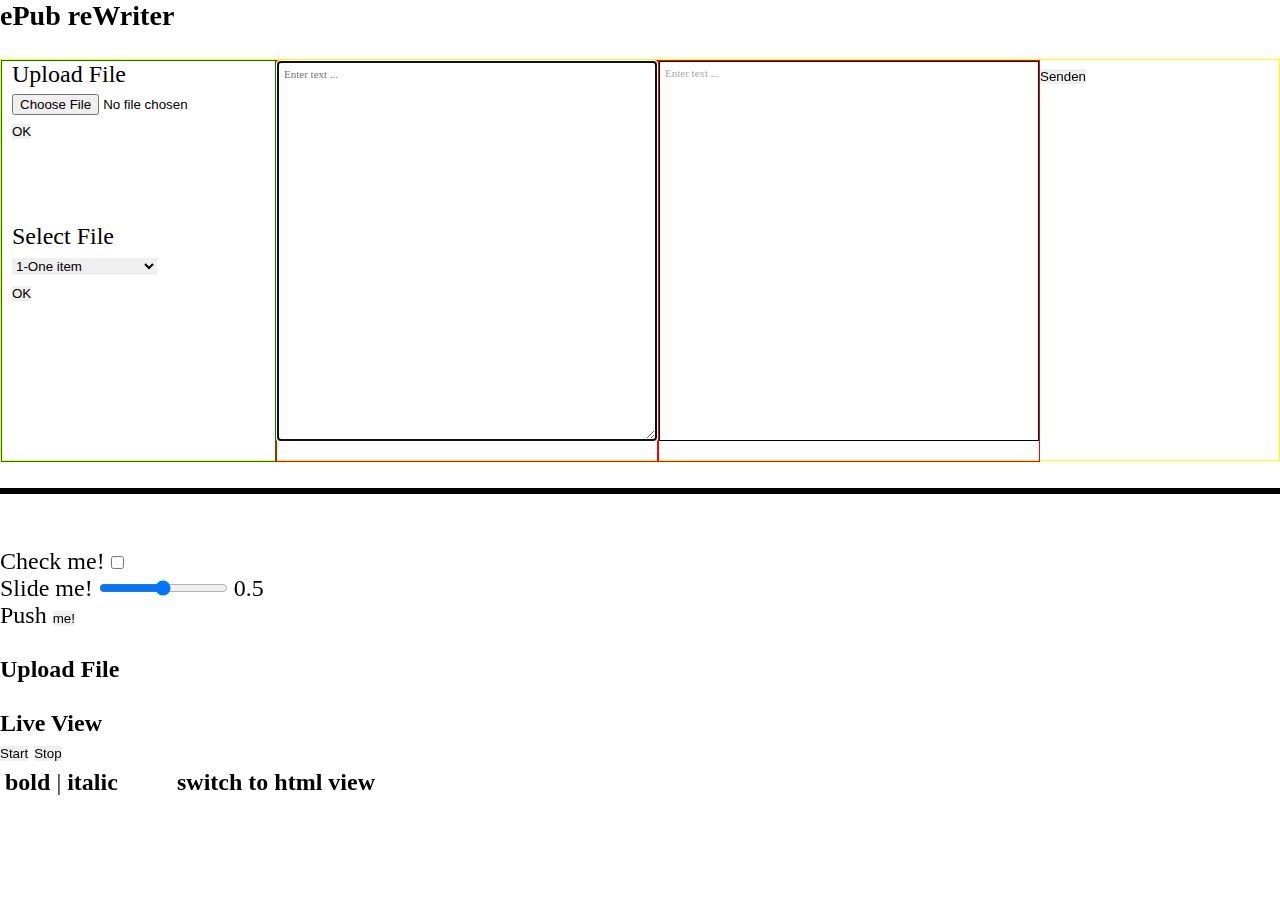
==== bin/data/DocumentRoot/index.html @ 2c06679a "initial" ====
<!DOCTYPE HTML>
<html lang="en">
<head>
<!-- Force latest IE rendering engine or ChromeFrame if installed -->
<!--[if IE]><meta http-equiv="X-UA-Compatible" content="IE=edge,chrome=1"><![endif]-->
<meta charset="utf-8">
<title>ePub reWriter</title>
<meta name="description" content="">
<meta name="viewport" content="width=device-width, initial-scale=1.0">
<link rel="shortcut icon" href="img/favicon.ico">
<!-- Bootstrap styles -->
<link rel="stylesheet" href="css/style.css">
</head>
<body>
	
        <h3>ePub reWriter</h3>
        <br>
                
        <!-- Controls -->
		
			
		<div id="wrapper">
		<div id="container-dropdown">
					<!-- Upload -->
		
						<div class="panel panel-default">
									<div class="panel-body">
										<div class="pull-left">
											<label>Upload File</label>
										</div>
									</div>
									
									<div class="panel-footer">
										<!-- Form to upload file -->
										<form role="form" action="/post" method="post" enctype="multipart/form-data">
											<div class="form-group">
												<input type="file" name="uploadFile" id="uploadFile"/>
											</div>
											<button type="submit" class="btn btn-default">OK</button>
										</form>
									</div>
								</div>
								
								
					<br><br><br>
								
			
					   <!-- drop-down-->
					
						<label for="test-dropdown">Select File</label><br>
						<select id="test-dropdown">
							<option>1-One item</option>
							<option>2-Another item</option>
							<option>3-Another one again!</option>
						</select><br>
						<!-- select button -->
						<button id="test-dropdown-button" class="btn btn-default">OK</button>
						
					
							
						
						
						
					</div>
					
					  <!-- EDITOR-->
					<div id="container-editor">
					
										
					
					<textarea id="textarea" placeholder="Enter text ..."></textarea>
														
									
					<br>
					</div>
					
					<div id="container-editor2">
					
									
					
					
					<textarea id="textarea2" placeholder="Enter text ..."></textarea>
														
									
					<br>
					</div>
					
					 <div class="container-command"><button type="button" id="textarea-button">Senden</button></div>
			
			</div>
			
			<br>
			  <div class="container">
			
				<div class="panel panel-default">
			
			<div style="border: 3px solid black; width:100%;" ></div>
			
			<br>
			<br>
			
		
           		
            <div class="panel-footer">
                <!-- checkbox -->
                <label for="test-checkbox">Check me!</label>
                <input id="test-checkbox" type="checkbox" name="onoffswitch" class="onoffswitch-checkbox" value="autoGain"/><br>
                
                <!-- slider-->
                <label for="test-slider">Slide me!</label>
                <input id="test-slider" type="range" min="0" max="1" value="0.5" step="0.01" oninput="updateTestSliderValue(this.value)"/>
                <span id="test-slider-text">0.5</span><br>
                
                <!-- select button -->
                <label for="test-button">Push </label>
                <button id="test-button" type="button" class="btn btn-default">me!</button><br>
                
             
            </div>
        </div>
		
		<br>
        
        <!-- Upload -->
        <div class="panel panel-default">
            <div class="panel-body">
                <div class="pull-left">
                    <strong>Upload File</strong>
                </div>
            </div>
            

        </div>
		
		<br>

        <!-- Live View -->
        <div class="panel panel-default">
            <div class="panel-body">
                <div class="pull-left">
					<strong>Live View</strong>
                </div>
            </div>
            <div class="panel-footer">
                <!-- start/stop video buttons -->
                <button id="start-video-button" class="btn btn-default" onClick="load_liveView()">Start</button>
                <button id="stop-video-button" class="btn btn-default" onClick="stop_liveView()">Stop</button>
                
				<!-- the html page for the live view -->
                <div id ="contentLiveView"> </div>
            </div>
			  <div id="toolbar" style="display: none;">
    <a data-wysihtml5-command="bold" title="CTRL+B">bold</a> |
    <a data-wysihtml5-command="italic" title="CTRL+I">italic</a>
    <a id="htmlchange" data-wysihtml5-action="change_view">switch to html view</a>
  </div>
        </div>
    </div>
    
    <script>
        function updateTestSliderValue(newValue) {
            document.getElementById("test-slider-text").innerHTML=newValue;
        }
		
		
		// Load the html page that displays the Live view from OF.
		// Size of the page is bigger than video to display the full video stream
		function load_liveView(){
            // Here do not use localhost as IP address: need to use the computer IP on the LAN. i.e 192.168.xxx.xxx
            document.getElementById("contentLiveView").innerHTML='<object type="text/html" width="661" height="540" data="http://127.0.0.1:7890" ></object>';
            //document.getElementById("contentLiveView").innerHTML='<object type="text/html" width="661" height="540" data="http://192.168.10.101:7890" ></object>';
		}
		function stop_liveView(){
            document.getElementById("contentLiveView").innerHTML="";
		}
    </script>

    <script src="./js/jquery.min.js"></script>
    <script src="./js/bootstrap.min.js"></script>
    <script src="./js/jquery.jsonrpcclient.js"></script>
    <script src="./js/jquery.json.js"></script>
    <script src="./js/prism.js"></script>
    <script src="./js/ofxUtils.js"></script>
    <script src="./js/main.js"></script>
	<script src="./js/advanced_unwrap.js"></script>
	<script src="./js/wysihtml5x-toolbar.min.js"></script>
<script>

	var editor = new wysihtml5.Editor("textarea", {
   		   toolbar: "toolbar",
	parser: function(html) {
        return html;
    }
	
	 });
	 
	var editor2 = new wysihtml5.Editor("textarea2", {
   
	parserRules:  wysihtml5ParserRules   
		
	 });
	 
	 
	
	
 
	 	
  
  var log = document.getElementById("log");
  
  editor
    .on("load", function() {
     editor.fire("change_view", "textarea");
    })
    .on("focus", function() {
    
    })
    .on("blur", function() {
    
    })
    .on("change", function() {
     editor2.setValue($('#textarea').val());
    })
    .on("paste", function() {
    
    })
    .on("newword:composer", function() {
    
    })
    .on("undo:composer", function() {
    
    })
    .on("interaction", function() {
    
    });


</script>
</body> 
</html>
---- bin/data/DocumentRoot/css/style.css ----
@charset "UTF-8";


* {
    margin: 0 ;
    padding: 0 ;
    border: 0 none ;
}

.debug {

border-style: solid;
border-width: 1px;
border-color: black;

 
 

}

body {
  
  cursor:default;
  font-size: 1.5em;
 
   font-family: "Times New Roman", Georgia, Serif;
   
   -moz-hyphens: auto;
   -o-hyphens: auto;
   -webkit-hyphens: auto;
   -ms-hyphens: auto;
   hyphens: auto; 
   
   -ms-word-break: break-all;
     word-break: break-all;

     // Non standard for webkit
     word-break: break-word;
}


#isubmit{
font-size: 1.0em;
 font-family: "Times New Roman", Georgia, Serif;
  cursor:text;
  background-color: white;
  font-style: italic;
}

#iemail{
font-size: 1.0em;
font-family: "Times New Roman", Georgia, Serif;
cursor:text;
/*
border-style: solid;
border-width: 1px;
border-color: black;

  border:0;
  border-bottom:solid 1px #000;

*/
 font-weight: bold;
text-decoration: underline;
  outline:none; 
}


div {

 
 
-ms-word-break: break-all;
     word-break: break-all;

     // Non standard for webkit
     word-break: break-word;


 -moz-hyphens: auto;
   -o-hyphens: auto;
   -webkit-hyphens: auto;
   -ms-hyphens: auto;
   hyphens: auto; 
   cursor:default;
}


img {
	max-width: 100%;
	height: auto;
}



/* -- styles -- */

.wa2 {

 color: #000;
    text-decoration: underline;
    cursor: pointer;

}

a:link,a:active,a:visited {

 
   font-weight: bold;
   text-decoration:none;
   color: black;
   
    cursor:text;
   
}

a:hover {
 
   text-decoration:none;
   
    cursor:text;
}

.tlink,.tlink:link,.tlink:active,.tlink:visited
{

font-style: italic;
font-weight: normal;
   text-decoration:none;
   color: black;
}

.wysiwyg-font-size-smaller {
  font-size: smaller;
}

.wysiwyg-font-size-larger {
  font-size: larger;
}

.wysiwyg-font-size-xx-large {
  font-size: xx-large;
}

.wysiwyg-font-size-x-large {
  font-size: x-large;
}

.wysiwyg-font-size-large {
  font-size: large;
}

.wysiwyg-font-size-medium {
  font-size: medium;
}

.wysiwyg-font-size-small {
  font-size: small;
}

.wysiwyg-font-size-x-small {
  font-size: x-small;
}

.wysiwyg-font-size-xx-small {
  font-size: xx-small;
}

.wysiwyg-color-black {
  color: black;
}

.wysiwyg-color-silver {
  color: silver;
}

.wysiwyg-color-gray {
  color: gray;
}

.wysiwyg-color-white {
  color: white;
}

.wysiwyg-color-maroon {
  color: maroon;
}

.wysiwyg-color-red {
  color: red;
}

.wysiwyg-color-purple {
  color: purple;
}

.wysiwyg-color-fuchsia {
  color: fuchsia;
}

.wysiwyg-color-green {
  color: green;
}

.wysiwyg-color-lime {
  color: lime;
}

.wysiwyg-color-olive {
  color: olive;
}

.wysiwyg-color-yellow {
  color: yellow;
}

.wysiwyg-color-navy {
  color: navy;
}

.wysiwyg-color-blue {
  color: blue;
}

.wysiwyg-color-teal {
  color: teal;
}

.wysiwyg-color-aqua {
  color: aqua;
}

.wysiwyg-text-align-right {
  text-align: right;
}

.wysiwyg-text-align-center {
  text-align: center;
}

.wysiwyg-text-align-left {
  text-align: left;
}

.wysiwyg-float-left {
  float: left;
  margin: 0 8px 8px 0;
}

.wysiwyg-float-right {
  float: right;
  margin: 0 0 8px 8px;
}

.wysiwyg-clear-right {
  clear: right;
}

.wysiwyg-clear-left {
  clear: left;
}

#toolbar2 [data-wysihtml5-action] {
    float: right;
    margin-right: 10px;
  }

#toolbar [data-wysihtml5-action] {
    float: right;
    margin-right: 10px;
  }
  
  #toolbar,#toolbar2,
  textarea {
    width: 380px;
    padding: 5px;
  }
  
  textarea {
    height: 380px;
    border: 1px solid black;
    box-sizing: boder-box;
    -webkit-box-sizing: border-box;
    -ms-box-sizing: border-box;
    -moz-box-sizing: border-box;
    font-family: Verdana;
    font-size: 11px;
	
  }
  
  textarea:focus {
    color: black;
    border: 2px solid black;
  }
  
  .wysihtml5-command-active {
    font-weight: bold;
  }
  
 #container-dropdown {
 
 float:left;
 padding: 0 10px 0 10px ;
 border: 1px solid green;
 height:100%;
 }
 
 #container-editor {
 
 border: 1px solid red;
 float:left;
 height:100%;
 
 }
 
 #container-editor2 {
 
 border: 1px solid red;
 float:left;
 height:100%;
 
 }
 
 #container-command {
 
 border: 1px solid blue;
 float:right;
 height:100%;
 }
 
#wrapper{
height: auto;
border: 1px solid yellow;

height:400px;


}
 
 label {

font-size: 1em;

}

/* -- media queries -- */
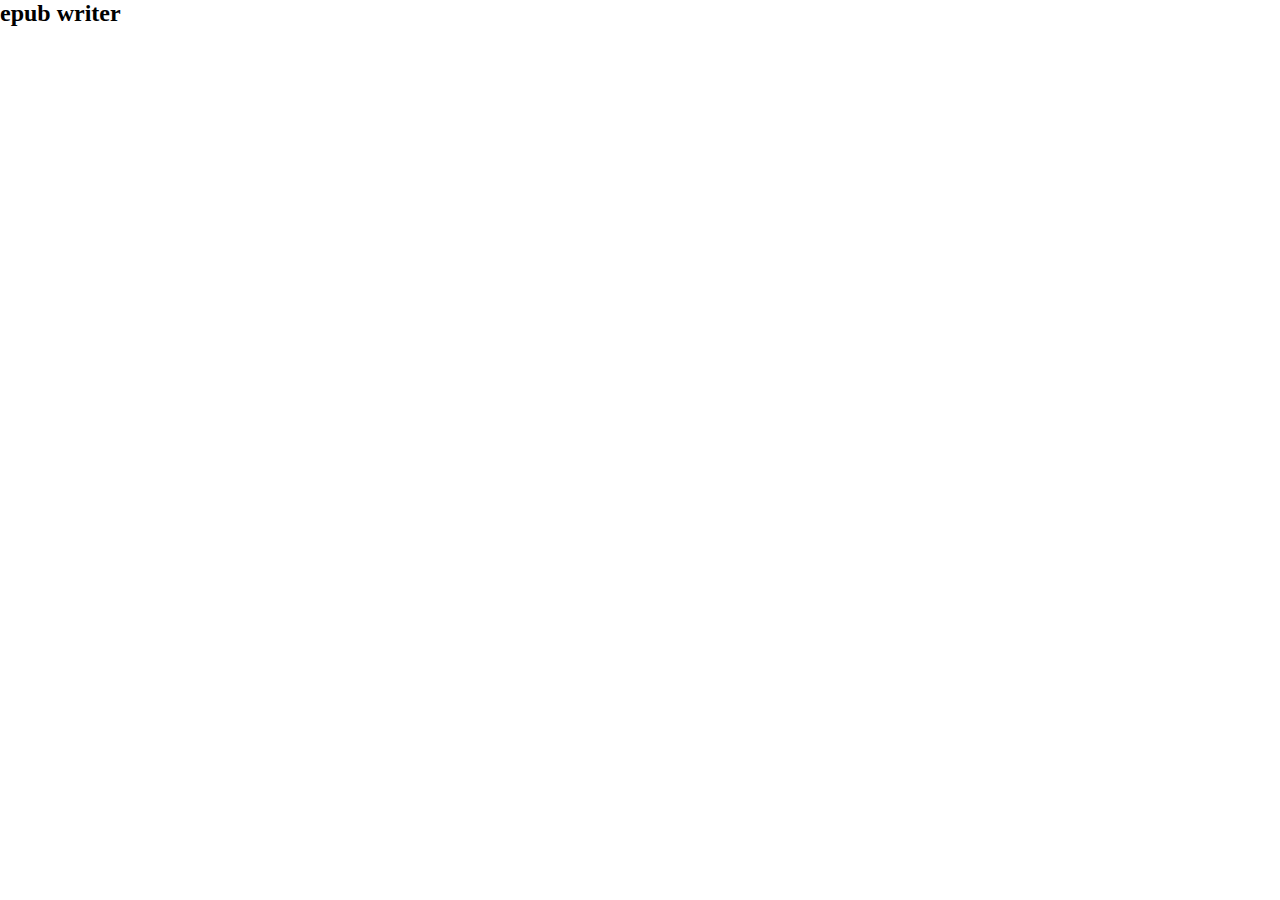
==== commit 140219ab: "added del_dir(string dir)" ====
--- a/bin/data/DocumentRoot/index.html
+++ b/bin/data/DocumentRoot/index.html
@@ -4,7 +4,7 @@
 <!-- Force latest IE rendering engine or ChromeFrame if installed -->
 <!--[if IE]><meta http-equiv="X-UA-Compatible" content="IE=edge,chrome=1"><![endif]-->
 <meta charset="utf-8">
-<title>ePub reWriter</title>
+<title>VfH</title>
 <meta name="description" content="">
 <meta name="viewport" content="width=device-width, initial-scale=1.0">
 <link rel="shortcut icon" href="img/favicon.ico">
@@ -13,149 +13,131 @@
 </head>
 <body>
 	
-        <h3>ePub reWriter</h3>
-        <br>
-                
+       <a id="aU" href="" onclick="javascript:show('content','aU'); return false">epub writer</a>
+	   <div id="content" style="display:none">
+               
         <!-- Controls -->
-		
-			
-		<div id="wrapper">
-		<div id="container-dropdown">
-					<!-- Upload -->
-		
-						<div class="panel panel-default">
-									<div class="panel-body">
-										<div class="pull-left">
-											<label>Upload File</label>
-										</div>
-									</div>
-									
-									<div class="panel-footer">
-										<!-- Form to upload file -->
-										<form role="form" action="/post" method="post" enctype="multipart/form-data">
-											<div class="form-group">
-												<input type="file" name="uploadFile" id="uploadFile"/>
-											</div>
-											<button type="submit" class="btn btn-default">OK</button>
-										</form>
-									</div>
-								</div>
-								
-								
-					<br><br><br>
-								
-			
-					   <!-- drop-down-->
-					
-						<label for="test-dropdown">Select File</label><br>
+		<span style="font-weight: bold;" >&#8201;/&#8201;</span>
+			
+		<!-- Upload -->
+		<a id="a1" href="" onclick="javascript:show('content2','a1'); return false">upload</a>
+	    <div id="content2" style="display:none">
+		
+			<span style="font-weight: bold;" >&#8201;/&#8201;</span>
+			<!-- Upload -->
+			<label class="custom-file-upload">
+			choose epub
+			<span id="epubtitle" ></span>
+			<form id="iupload" action="/post" method="post" enctype="multipart/form-data">
+			<input type="file" onchange="this.form.submit()" size= " " name="uploadFile" id="uploadFile" />
+			</form>
+			</label>
+				
+			<label id="dropdown-label">
+			&#9679; current file: 
 						<select id="test-dropdown">
 							<option>1-One item</option>
 							<option>2-Another item</option>
 							<option>3-Another one again!</option>
-						</select><br>
+						</select>
 						<!-- select button -->
-						<button id="test-dropdown-button" class="btn btn-default">OK</button>
-						
-					
-							
-						
-						
-						
-					</div>
-					
-					  <!-- EDITOR-->
-					<div id="container-editor">
+			
+			</label>
+				
+			<!-- Upload -->
+				
+			<div id="wrapper">
 					
 										
-					
-					<textarea id="textarea" placeholder="Enter text ..."></textarea>
-														
-									
+			<!-- EDITOR-->
+			<div id="container-editor">
+				
+						<textarea id="textarea" placeholder="Enter text ..."></textarea>
+						
+					</div>
+					
+										
+					<div id="container-editor2">
+										
+						<textarea id="textarea2" placeholder="Waiting for text ..."></textarea>
+						<label class="buttons" id="textarea-button">save file</label> / <label class="buttons" id="zip-epub">get epub</label>
+						<a style="display:none" id="downloader" href="test.epub">get epub</a>
+					</div>
+					
+					
+			
+				</div> <!-- Wrapper -->
+				
+			
+				
+			</div><!-- Content2 -->
+			
+		</div><!-- Content1 -->
+		<br><br>
+		<div style="display:none" class="container">
+			
+				<div class="panel panel-default">
+			
+					<div style="border: 3px solid black; width:100%;" ></div>
+			
 					<br>
-					</div>
-					
-					<div id="container-editor2">
-					
-									
-					
-					
-					<textarea id="textarea2" placeholder="Enter text ..."></textarea>
-														
-									
 					<br>
-					</div>
-					
-					 <div class="container-command"><button type="button" id="textarea-button">Senden</button></div>
-			
-			</div>
-			
-			<br>
-			  <div class="container">
-			
+			
+		
+           		
+					<div class="panel-footer">
+						<!-- checkbox -->
+						<label for="test-checkbox">Check me!</label>
+						<input id="test-checkbox" type="checkbox" name="onoffswitch" class="onoffswitch-checkbox" value="autoGain"/><br>
+						
+						<!-- slider-->
+						<label for="test-slider">Slide me!</label>
+						<input id="test-slider" type="range" min="0" max="1" value="0.5" step="0.01" oninput="updateTestSliderValue(this.value)"/>
+						<span id="test-slider-text">0.5</span><br>
+						
+						<!-- select button -->
+						<label for="test-button">Push </label>
+						<button id="test-button" type="button" class="btn btn-default">me!</button><br>
+								 
+					</div>
+				</div>
+		
+				<br>
+				
+				<!-- Upload -->
 				<div class="panel panel-default">
-			
-			<div style="border: 3px solid black; width:100%;" ></div>
-			
-			<br>
-			<br>
-			
-		
-           		
-            <div class="panel-footer">
-                <!-- checkbox -->
-                <label for="test-checkbox">Check me!</label>
-                <input id="test-checkbox" type="checkbox" name="onoffswitch" class="onoffswitch-checkbox" value="autoGain"/><br>
-                
-                <!-- slider-->
-                <label for="test-slider">Slide me!</label>
-                <input id="test-slider" type="range" min="0" max="1" value="0.5" step="0.01" oninput="updateTestSliderValue(this.value)"/>
-                <span id="test-slider-text">0.5</span><br>
-                
-                <!-- select button -->
-                <label for="test-button">Push </label>
-                <button id="test-button" type="button" class="btn btn-default">me!</button><br>
-                
-             
-            </div>
-        </div>
-		
-		<br>
-        
-        <!-- Upload -->
-        <div class="panel panel-default">
-            <div class="panel-body">
-                <div class="pull-left">
-                    <strong>Upload File</strong>
-                </div>
-            </div>
-            
-
-        </div>
-		
-		<br>
+					<div class="panel-body">
+						<div class="pull-left">
+							<strong>Upload File</strong>
+						</div>
+					</div>
+				</div>
+		
+				<br>
 
         <!-- Live View -->
-        <div class="panel panel-default">
-            <div class="panel-body">
-                <div class="pull-left">
-					<strong>Live View</strong>
-                </div>
-            </div>
-            <div class="panel-footer">
-                <!-- start/stop video buttons -->
-                <button id="start-video-button" class="btn btn-default" onClick="load_liveView()">Start</button>
-                <button id="stop-video-button" class="btn btn-default" onClick="stop_liveView()">Stop</button>
-                
-				<!-- the html page for the live view -->
-                <div id ="contentLiveView"> </div>
-            </div>
-			  <div id="toolbar" style="display: none;">
-    <a data-wysihtml5-command="bold" title="CTRL+B">bold</a> |
-    <a data-wysihtml5-command="italic" title="CTRL+I">italic</a>
-    <a id="htmlchange" data-wysihtml5-action="change_view">switch to html view</a>
-  </div>
-        </div>
+				<div class="panel panel-default">
+					<div class="panel-body">
+						<div class="pull-left">
+							<strong>Live View</strong>
+						</div>
+					</div>
+					<div class="panel-footer">
+						<!-- start/stop video buttons -->
+						<button id="start-video-button" class="btn btn-default" onClick="load_liveView()">Start</button>
+						<button id="stop-video-button" class="btn btn-default" onClick="stop_liveView()">Stop</button>
+						
+						<!-- the html page for the live view -->
+						<div id ="contentLiveView"> </div>
+					</div>
+					  <div id="toolbar" style="display: none;">
+						<a data-wysihtml5-command="bold" title="CTRL+B">bold</a> |
+						<a data-wysihtml5-command="italic" title="CTRL+I">italic</a>
+						<a id="htmlchange" data-wysihtml5-action="change_view">switch to html view</a>
+					  </div>
+				</div>
     </div>
+	</body> 
     
     <script>
         function updateTestSliderValue(newValue) {
@@ -182,13 +164,13 @@
     <script src="./js/prism.js"></script>
     <script src="./js/ofxUtils.js"></script>
     <script src="./js/main.js"></script>
-	<script src="./js/advanced_unwrap.js"></script>
+	<script src="./js/simple.js"></script>
 	<script src="./js/wysihtml5x-toolbar.min.js"></script>
 <script>
 
 	var editor = new wysihtml5.Editor("textarea", {
-   		   toolbar: "toolbar",
-	parser: function(html) {
+   		toolbar: "toolbar",
+		parser: function(html) {
         return html;
     }
 	
@@ -201,12 +183,7 @@
 	 });
 	 
 	 
-	
-	
- 
-	 	
-  
-  var log = document.getElementById("log");
+var log = document.getElementById("log");
   
   editor
     .on("load", function() {
@@ -219,7 +196,7 @@
     
     })
     .on("change", function() {
-     editor2.setValue($('#textarea').val());
+     
     })
     .on("paste", function() {
     
@@ -236,5 +213,36 @@
 
 
 </script>
-</body> 
+
+<script>
+
+			function show(id,aid) 
+			{ 
+				if(document.getElementById) 
+				{ 
+					var mydiv = document.getElementById(id); 
+					mydiv.style.display = (mydiv.style.display=='inline'?'none':'inline'); 
+					
+					var mya = document.getElementById(aid); 
+					if(mydiv.style.display=='inline') 
+					{
+						if(aid=='aU') { mya.innerHTML = 'epub w__________riter';  }
+						if(aid=='a1') { mya.innerHTML = 'u__________pload';  }
+						
+						
+					}
+					
+					if(mydiv.style.display=='none') 
+					{
+						if(aid=='aU') { mya.innerHTML = 'epub writer';  }
+						if(aid=="a1")  {  mya.innerHTML = 'upload'; }
+					
+					}
+				} 
+			} 
+
+</script>
+
+
+
 </html>
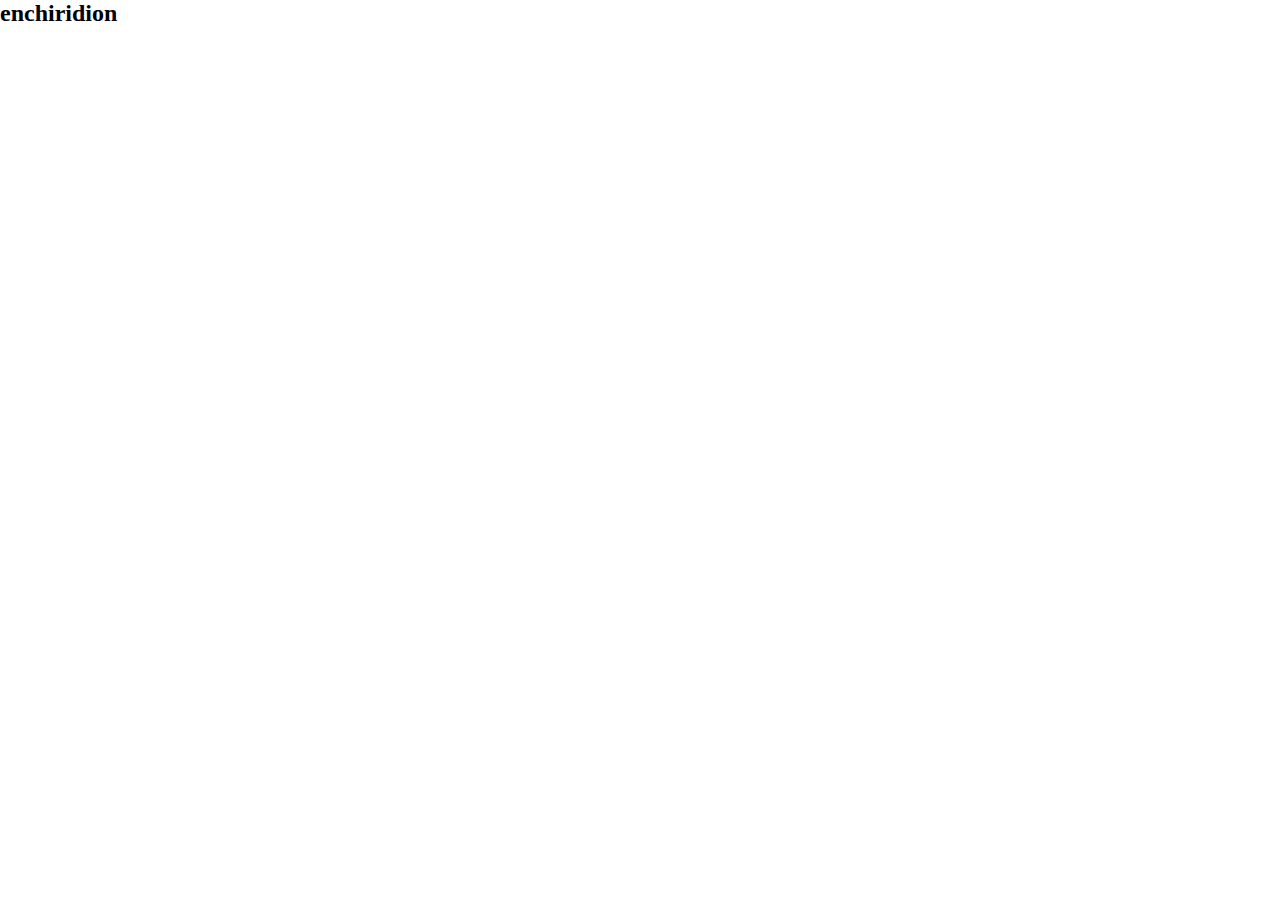
==== commit 3555e2aa: "Merge remote-tracking branch 'origin/develop' into develop" ====
--- a/bin/data/DocumentRoot/index.html
+++ b/bin/data/DocumentRoot/index.html
@@ -9,60 +9,184 @@
 <meta name="viewport" content="width=device-width, initial-scale=1.0">
 <link rel="shortcut icon" href="img/favicon.ico">
 <!-- Bootstrap styles -->
-<link rel="stylesheet" href="css/style.css">
+<link rel="stylesheet" id="css" href="css/style.css">
+
+		
+		
 </head>
 <body>
 	
-       <a id="aU" href="" onclick="javascript:show('content','aU'); return false">epub writer</a>
+       <a id="aU" href="" onclick="javascript:show('content','aU'); return false">enchiridion</a>
 	   <div id="content" style="display:none">
                
         <!-- Controls -->
 		<span style="font-weight: bold;" >&#8201;/&#8201;</span>
 			
 		<!-- Upload -->
-		<a id="a1" href="" onclick="javascript:show('content2','a1'); return false">upload</a>
+		<a id="a1" href="" onclick="return false">load epub</a>
 	    <div id="content2" style="display:none">
 		
 			<span style="font-weight: bold;" >&#8201;/&#8201;</span>
 			<!-- Upload -->
 			<label class="custom-file-upload">
-			choose epub
-			<span id="epubtitle" ></span>
-			<form id="iupload" action="/post" method="post" enctype="multipart/form-data">
-			<input type="file" onchange="this.form.submit()" size= " " name="uploadFile" id="uploadFile" />
+			select epub
+			<form id="iupload" action="/post" target="shadow" method="post" enctype="multipart/form-data">
+			<input type="file" onchange="this.form.submit()" size= " " name="uploadFile" id="uploadFile"/>
 			</form>
 			</label>
-				
+			
+		</div>
+		
+		<span style="font-weight: bold;" >&#8201;/&#8201;</span>
+		
+		<a id="a2" onclick="return false" href="">create new epub</a>
+	    <div id="content3" style="display:none">
+		
+			
+			<form style="display:inline" action="" ><input name="newepubtitle" class="fontnorm" id="newepubtitle" onkeydown="setTimeout('addLetter(document.getElementById(\'newepubtitle\'))')" value="" size="1" type="Text" autofocus>&#8201;<label class="fontnorm" id="newepubtitlesubmit" name="" value="">✚</label></form>
+			
+						
+		</div>
+			
+
+			<div id="contentstatus" style="display:none">
+			<span id="epubtitlepre" ></span>
+			<span id="epubtitle" ></span>
 			<label id="dropdown-label">
-			&#9679; current file: 
+			&#9679; current chapter: 
 						<select id="test-dropdown">
-							<option>1-One item</option>
-							<option>2-Another item</option>
-							<option>3-Another one again!</option>
+							<option>-</option>
+							<option>-</option>
+							<option>-</option>
 						</select>
 						<!-- select button -->
 			
 			</label>
+			</div>
 				
 			<!-- Upload -->
 				
-			<div id="wrapper">
+			<div id="wrapper" style="display:none">
 					
 										
 			<!-- EDITOR-->
+			
+			<div id="container-editor2">
+			
+						 										
+						<label class="tbutton" id="addchapter">add chapter</label><div class="tbutton" id="addchapter-input" style="display:none" >
+						<form style="display:inline" action="" ><input name="chaptertitle" class="fontnorm" id="addchaptertitle" onkeydown="setTimeout('addLetter(document.getElementById(\'addchaptertitle\'))')" value="" size="1" type="Text" autofocus>&#8201;<label class="fontnorm" id="addchaptertitlesubmit" name="" value="">✚</label></form></div>
+						/ 
+						<label class="tbutton" id="textarea-button">save chapter</label> / 
+						<label class="tbutton" id="zip-epub">get epub</label> 
+						<label class="tbutton" style="display:none" id="reload-css">reload css</label>
+						<label class="custom-file-upload">
+						<span class="tbutton" style="font-style:normal;" id="coverbutton" > / cover</span>
+						<form id="coverupload" action="/post" target="shadow" method="post" enctype="multipart/form-data">
+						<input type="file" onchange="this.form.submit()" size= " " name="coveruploadFile" id="coveruploadFile" />
+						</form>
+						</label>		
+						<br>
+						<label style="display:none" id="dropdown-label2" >
+						Chapters
+						<select style="display:none" id="test-dropdown2" multiple="multiple" size="10">
+							<option>-</option>
+						</select>
+						<!-- select button -->
+			
+			</label>
+						<br>
+						<a style="display:none" id="downloader" href="Tester.epub">get epub</a>
+					</div>
+			
 			<div id="container-editor">
 				
 						<textarea id="textarea" placeholder="Enter text ..."></textarea>
 						
-					</div>
-					
+			</div>
+								
+					  <div id="toolbar" >
+						<div id="wysihtml-toolbar" style="display: none;">
+						<div class="tbutton"><a class="tbutton" id="htmlchange" data-wysihtml5-action="change_view">html-view</a></div>
+						
+						<span> / </span>
+						
+						<div class="tbutton"><button type="submit" value="" class="tbutton" data-wysihtml5-command="bold" title="CTRL+B">bold</button></div>
+						
+						<span> / </span>
+						
+						<div class="tbutton"><button type="submit" value="" class="tbutton" data-wysihtml5-command="italic" title="CTRL+I">italic</button></div>
+						
+						<span> / </span>
+						
+						<div class="tbutton"><button type="submit" value="" class="tbutton" data-wysihtml5-command="formatBlock" data-wysihtml5-command-value="h3">heading</button></div>
+						
+						<span> / </span>
+						
+						<div class="tbutton"><button type="submit" value="" class="tbutton" data-wysihtml5-command="insertOrderedList" >ordered list</button></div>
+						
+						<span> / </span>
+						
+						<div class="tbutton"><button type="submit" class="tbutton" value=""  data-wysihtml5-command="insertUnorderedList" >unordered list</button></div>
+											
+						<span> / </span>
+						
+						<div class="tbutton"><button type="submit" value=""  class="tbutton" data-wysihtml5-command="undo" >undo</button></div>
+						
+						<span> / </span>
+						
+						<div class="tbutton"><button type="submit" value=""  class="tbutton"  data-wysihtml5-command="redo" >redo</button></div>
+						
+						
+						
+						<!--
+						<div class="tbutton"><button type="submit" value="" data-wysihtml5-command="bold" title="CTRL+B"><img src="./img/toolbar_bold.gif" alt="bold"></img></button></div>
+						<div class="tbutton"><button type="submit" value=""  data-wysihtml5-command="italic" title="CTRL+I"><img src="./img/toolbar_12.gif" alt="italic"></img></button></div>
+						<div class="tbutton"><button type="submit" value="" data-wysihtml5-command="formatBlock" data-wysihtml5-command-value="h3"><img src="./img/toolbar_07a.png" alt="heading"></img></button></div>
+						
+						<div class="tbutton"><button type="submit" value=""  data-wysihtml5-command="insertOrderedList" ><img src="./img/toolbar_14.gif" alt="1. List"></img></button></div>
+						<div class="tbutton"><button type="submit" value=""  data-wysihtml5-command="insertUnorderedList" ><img src="./img/toolbar_19.gif" alt="- List"></img></button></div>
+						
+						-->
+						
+						<!-- User can define the image's src: 
+						
+						<div class="tbutton">
+						<button type="submit" value="" data-wysihtml5-command="insertImage"><img src="./img/toolbar_bold.gif" alt="test"></img></button>
+						
+						<div data-wysihtml5-dialog="insertImage">
+						<label>
+							Image:
+						<input data-wysihtml5-dialog-field="src" value="http://">
+						</label>
+						<a data-wysihtml5-dialog-action="save">OK</a>
+						<a data-wysihtml5-dialog-action="cancel">Cancel</a>
+						</div>
+						</div>
+						
+						
+						
+						<br>
+						<div class="tbutton"><button type="submit" value=""  class="tbutton" data-wysihtml5-command="undo" ><img src="./img/toolbar_16.gif" alt="undo"></img></button></div>
+						<div class="tbutton"><button type="submit" value=""  class="tbutton"  data-wysihtml5-command="redo" ><img src="./img/toolbar_03.gif" alt="redo"></img></button></div>
+						
+						-->
+						
+						
 										
-					<div id="container-editor2">
+						</div>
+						
+						
+						<label style="padding-left:12px;font-style:normal;" class="custom-file-upload">
+						<span class="tbutton" > / image</span>
+						<form id="imgupload" action="/post" target="shadow" method="post" enctype="multipart/form-data">
+						<input type="file" onchange="this.form.submit()" size= " " name="imguploadFile" id="imguploadFile" />
+						</form>
+						</label>							
+					
+					  </div>
 										
-						<textarea id="textarea2" placeholder="Waiting for text ..."></textarea>
-						<label class="buttons" id="textarea-button">save file</label> / <label class="buttons" id="zip-epub">get epub</label>
-						<a style="display:none" id="downloader" href="test.epub">get epub</a>
-					</div>
+					
 					
 					
 			
@@ -70,93 +194,15 @@
 				
 			
 				
-			</div><!-- Content2 -->
+			<!-- Content2 -->
 			
 		</div><!-- Content1 -->
-		<br><br>
-		<div style="display:none" class="container">
-			
-				<div class="panel panel-default">
-			
-					<div style="border: 3px solid black; width:100%;" ></div>
-			
-					<br>
-					<br>
-			
-		
-           		
-					<div class="panel-footer">
-						<!-- checkbox -->
-						<label for="test-checkbox">Check me!</label>
-						<input id="test-checkbox" type="checkbox" name="onoffswitch" class="onoffswitch-checkbox" value="autoGain"/><br>
-						
-						<!-- slider-->
-						<label for="test-slider">Slide me!</label>
-						<input id="test-slider" type="range" min="0" max="1" value="0.5" step="0.01" oninput="updateTestSliderValue(this.value)"/>
-						<span id="test-slider-text">0.5</span><br>
-						
-						<!-- select button -->
-						<label for="test-button">Push </label>
-						<button id="test-button" type="button" class="btn btn-default">me!</button><br>
-								 
-					</div>
-				</div>
-		
-				<br>
-				
-				<!-- Upload -->
-				<div class="panel panel-default">
-					<div class="panel-body">
-						<div class="pull-left">
-							<strong>Upload File</strong>
-						</div>
-					</div>
-				</div>
-		
-				<br>
-
-        <!-- Live View -->
-				<div class="panel panel-default">
-					<div class="panel-body">
-						<div class="pull-left">
-							<strong>Live View</strong>
-						</div>
-					</div>
-					<div class="panel-footer">
-						<!-- start/stop video buttons -->
-						<button id="start-video-button" class="btn btn-default" onClick="load_liveView()">Start</button>
-						<button id="stop-video-button" class="btn btn-default" onClick="stop_liveView()">Stop</button>
-						
-						<!-- the html page for the live view -->
-						<div id ="contentLiveView"> </div>
-					</div>
-					  <div id="toolbar" style="display: none;">
-						<a data-wysihtml5-command="bold" title="CTRL+B">bold</a> |
-						<a data-wysihtml5-command="italic" title="CTRL+I">italic</a>
-						<a id="htmlchange" data-wysihtml5-action="change_view">switch to html view</a>
-					  </div>
-				</div>
-    </div>
+		
+		<div style="display:none">
+		<iframe id="shadow" name="shadow" src=""></iframe>
+		</div>		
 	</body> 
     
-    <script>
-        function updateTestSliderValue(newValue) {
-            document.getElementById("test-slider-text").innerHTML=newValue;
-        }
-		
-		
-		// Load the html page that displays the Live view from OF.
-		// Size of the page is bigger than video to display the full video stream
-		function load_liveView(){
-            // Here do not use localhost as IP address: need to use the computer IP on the LAN. i.e 192.168.xxx.xxx
-            document.getElementById("contentLiveView").innerHTML='<object type="text/html" width="661" height="540" data="http://127.0.0.1:7890" ></object>';
-            //document.getElementById("contentLiveView").innerHTML='<object type="text/html" width="661" height="540" data="http://192.168.10.101:7890" ></object>';
-		}
-		function stop_liveView(){
-            document.getElementById("contentLiveView").innerHTML="";
-		}
-    </script>
-
     <script src="./js/jquery.min.js"></script>
     <script src="./js/bootstrap.min.js"></script>
     <script src="./js/jquery.jsonrpcclient.js"></script>
@@ -164,30 +210,28 @@
     <script src="./js/prism.js"></script>
     <script src="./js/ofxUtils.js"></script>
     <script src="./js/main.js"></script>
-	<script src="./js/simple.js"></script>
-	<script src="./js/wysihtml5x-toolbar.min.js"></script>
-<script>
+	<script src="./js/advanced.js"></script>
+	<script src="./js/wysihtml-toolbar.js"></script>
+	
+	<script>
 
 	var editor = new wysihtml5.Editor("textarea", {
-   		toolbar: "toolbar",
-		parser: function(html) {
-        return html;
-    }
+   		toolbar: "wysihtml-toolbar",
+		useLineBreaks:       false,
+		parserRules:  wysihtml5ParserRules ,
+		stylesheets:  "css/style.css"
 	
 	 });
 	 
-	var editor2 = new wysihtml5.Editor("textarea2", {
-   
-	parserRules:  wysihtml5ParserRules   
-		
-	 });
-	 
+		 
+		 
 	 
 var log = document.getElementById("log");
   
   editor
     .on("load", function() {
-     editor.fire("change_view", "textarea");
+    	
+		
     })
     .on("focus", function() {
     
@@ -214,7 +258,31 @@
 
 </script>
 
+ 
 <script>
+
+function addLetter(eingabe) {
+				
+								
+				size = eingabe.value.length;
+				
+						
+				//eingabe.style.width = (size/1.8)+"em";
+				
+				eingabe.size = size+1;
+				
+			
+				}
+
+function sleep(milliseconds) {
+  var start = new Date().getTime();
+  for (var i = 0; i < 1e7; i++) {
+    if ((new Date().getTime() - start) > milliseconds){
+      break;
+    }
+  }
+}
+
 
 			function show(id,aid) 
 			{ 
@@ -226,16 +294,16 @@
 					var mya = document.getElementById(aid); 
 					if(mydiv.style.display=='inline') 
 					{
-						if(aid=='aU') { mya.innerHTML = 'epub w__________riter';  }
-						if(aid=='a1') { mya.innerHTML = 'u__________pload';  }
+						if(aid=='aU') { mya.innerHTML = 'e_________nchiridion';  }
+						if(aid=='a1') { mya.innerHTML = 'l__________oad epub';  }
 						
 						
 					}
 					
 					if(mydiv.style.display=='none') 
 					{
-						if(aid=='aU') { mya.innerHTML = 'epub writer';  }
-						if(aid=="a1")  {  mya.innerHTML = 'upload'; }
+						if(aid=='aU') { mya.innerHTML = 'enchiridion';  }
+						if(aid=="a1")  {  mya.innerHTML = 'load epub'; }
 					
 					}
 				} 
--- a/bin/data/DocumentRoot/css/style.css
+++ b/bin/data/DocumentRoot/css/style.css
@@ -36,15 +36,41 @@
 
      // Non standard for webkit
      word-break: break-word;
-}
-
-
-#isubmit{
+	 
+	max-width: 100%;
+    overflow-x: hidden;
+}
+
+html {
+max-width: 100%;
+    overflow-x: hidden;
+}
+
+#uploadFile{
 font-size: 1.0em;
  font-family: "Times New Roman", Georgia, Serif;
   cursor:text;
   background-color: white;
   font-style: italic;
+ 
+}
+
+ #iupload{
+font-size: 1.0em;
+ font-family: "Times New Roman", Georgia, Serif;
+  cursor:text;
+  background-color: white;
+  font-style: italic;
+  display:inline;
+}
+
+#isubmit,.sub{
+font-size: 1.0em;
+ font-family: "Times New Roman", Georgia, Serif;
+  cursor:text;
+  background-color: white;
+  font-style: italic;
+  display: inline;
 }
 
 #iemail{
@@ -260,37 +286,69 @@
   clear: left;
 }
 
-#toolbar2 [data-wysihtml5-action] {
-    float: right;
-    margin-right: 10px;
-  }
 
 #toolbar [data-wysihtml5-action] {
-    float: right;
-    margin-right: 10px;
-  }
-  
-  #toolbar,#toolbar2,
+ 	
+}
+
+#toolbar {
+	width:30%;
+	height: 100%;
+	float:left;
+	
+	
+}
+
+.tbutton {
+	
+	display: inline;
+	font-family: "Times New Roman", Georgia, Serif;
+	 font-size: 1em;
+	
+}
+  
   textarea {
-    width: 380px;
-    padding: 5px;
+    width: 100%;
+   
   }
   
   textarea {
-    height: 380px;
-    border: 1px solid black;
-    box-sizing: boder-box;
-    -webkit-box-sizing: border-box;
-    -ms-box-sizing: border-box;
-    -moz-box-sizing: border-box;
+    height: 90%;
+	color: black;
+     
+   
+	resize: none;
+	
+	 font-size: 1em;
+ 
+   font-family: "Times New Roman", Georgia, Serif;
+	
+	
+	
+		
+  }
+  
+  #wysihtml-div{
+   width: 100%;
+   height: 90%;
+	color: black;
+     
     font-family: Verdana;
     font-size: 11px;
 	
-  }
-  
-  textarea:focus {
-    color: black;
-    border: 2px solid black;
+  
+  }
+  
+    
+  #textarea {
+    border-right:  2px solid Lavender ;
+	border-left:  2px solid Lavender ;
+ 
+  }
+  #textarea2 {
+    border-left:  2px solid black;
+    padding-left: 2px;
+	  padding-right: 4px;
   }
   
   .wysihtml5-command-active {
@@ -300,46 +358,116 @@
  #container-dropdown {
  
  float:left;
- padding: 0 10px 0 10px ;
- border: 1px solid green;
+ width: 4%;
  height:100%;
+  
  }
  
  #container-editor {
  
- border: 1px solid red;
+
  float:left;
  height:100%;
+ width: 40%;
+
+ 
+  
+ 
  
  }
  
  #container-editor2 {
  
- border: 1px solid red;
+
  float:left;
  height:100%;
+ width: 30%;
+
+
+ 
  
  }
  
  #container-command {
- 
- border: 1px solid blue;
+ width: 5%;
  float:right;
  height:100%;
+ 
  }
  
 #wrapper{
-height: auto;
-border: 1px solid yellow;
-
-height:400px;
-
-
-}
- 
- label {
-
-font-size: 1em;
+height:500px;
+width:100%;
+display: none;
+margin-top: 5px;
+
+ 
+}
+
+#blackline {
+
+width:5%;
+
+background-color: black;
+ margin: 0 auto;
+      position: relative;
+	  
+}
+
+input[type="file"] {
+    display: none;
+}
+ 
+.custom-file-upload {
+	display: inline;
+    cursor: grab;
+	font-style: italic;
+}
+
+#dropdown-label {
+display: none;
+}
+
+.buttons {
+	display: inline;
+    cursor: grab;
+	font-style: italic;
+}
+
+button {
+ background-color: Transparent;
+    background-repeat:no-repeat;
+    border: none;
+    cursor:pointer;
+    overflow: hidden;
+    outline:none;
+}
+
+#textarea-button {
+	display: inline;
+}
+
+#content,#content2 {
+
+
+}
+
+
+#epubtitle {
+font-style:normal;
+cursor: default;
+}
+
+#test-dropdown {
+
+ cursor:grab;
+ font-size: 1.0em;
+ font-style: italic;
+ font-family: "Times New Roman", Georgia, Serif;
+  -moz-appearance: none;
+    text-indent: 0.01px;
+    text-overflow: '';
+		
 
 }
 
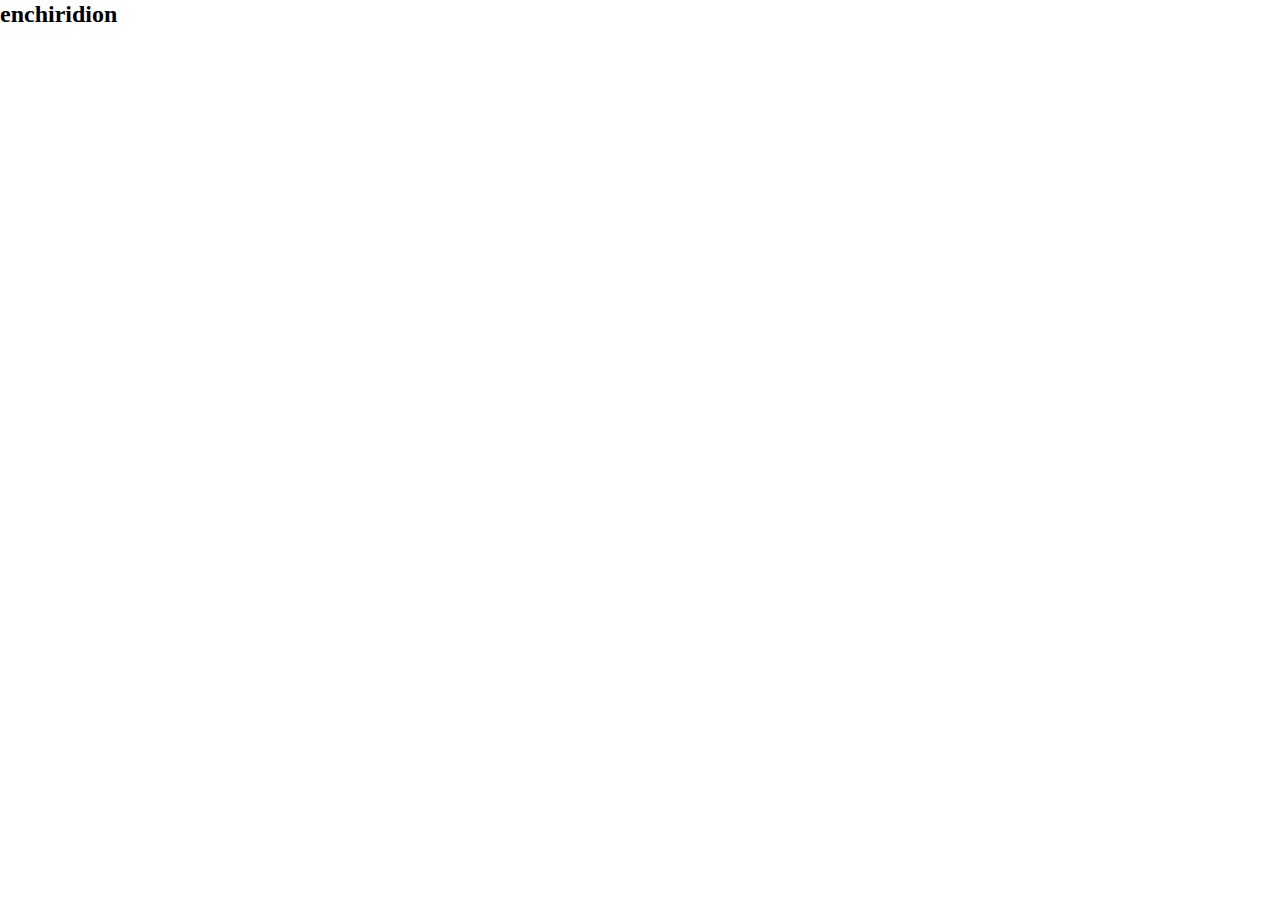
==== commit 2eed744c: "?" ====
--- a/bin/data/DocumentRoot/index.html
+++ b/bin/data/DocumentRoot/index.html
@@ -52,7 +52,7 @@
 			<div id="contentstatus" style="display:none">
 			<span id="epubtitlepre" ></span>
 			<span id="epubtitle" ></span>
-			<label id="dropdown-label">
+			<label id="dropdown-label" style="display:none">
 			&#9679; current chapter: 
 						<select id="test-dropdown">
 							<option>-</option>
@@ -87,11 +87,14 @@
 						</form>
 						</label>		
 						<br>
-						<label style="display:none" id="dropdown-label2" >
-						Chapters
-						<select style="display:none" id="test-dropdown2" multiple="multiple" size="10">
-							<option>-</option>
+						<label  id="dropdown-label2" >
+						chapters
+						<br>
+						<div class="bloc">
+						<select id="test-dropdown2" multiple="multiple" size="10">
+							<option></option>
 						</select>
+						</div>
 						<!-- select button -->
 			
 			</label>
@@ -217,9 +220,10 @@
 
 	var editor = new wysihtml5.Editor("textarea", {
    		toolbar: "wysihtml-toolbar",
-		useLineBreaks:       false,
+		useLineBreaks:        false,
+		cleanUp:			true,
 		parserRules:  wysihtml5ParserRules ,
-		stylesheets:  "css/style.css"
+	//	stylesheets:  "css/style.css"
 	
 	 });
 	 
--- a/bin/data/DocumentRoot/css/style.css
+++ b/bin/data/DocumentRoot/css/style.css
@@ -18,10 +18,19 @@
 
 }
 
+p{
+
+}
+
+.paragraph2 {
+border: 4px solid black;
+}
+
 body {
   
   cursor:default;
   font-size: 1.5em;
+  line-height: 1.2em;
  
    font-family: "Times New Roman", Georgia, Serif;
    
@@ -54,6 +63,18 @@
   font-style: italic;
  
 }
+
+
+ul {
+    list-style-type: circle;
+}
+
+
+
+ol {
+    list-style-type: upper-roman;
+}
+
 
  #iupload{
 font-size: 1.0em;
@@ -292,9 +313,10 @@
 }
 
 #toolbar {
-	width:30%;
-	height: 100%;
+	width:20%;
+	height: 98%;
 	float:left;
+	
 	
 	
 }
@@ -304,6 +326,14 @@
 	display: inline;
 	font-family: "Times New Roman", Georgia, Serif;
 	 font-size: 1em;
+	  cursor:pointer;
+	  color:black;
+	
+}
+
+.tbutton:hover {
+	
+	color:grey;
 	
 }
   
@@ -313,7 +343,7 @@
   }
   
   textarea {
-    height: 90%;
+    height: 98%;
 	color: black;
      
    
@@ -330,7 +360,7 @@
   
   #wysihtml-div{
    width: 100%;
-   height: 90%;
+   height: 98%;
 	color: black;
      
     font-family: Verdana;
@@ -343,12 +373,18 @@
   #textarea {
     border-right:  2px solid Lavender ;
 	border-left:  2px solid Lavender ;
+	
+	padding-left: 6px;
+		
+
  
   }
-  #textarea2 {
-    border-left:  2px solid black;
-    padding-left: 2px;
-	  padding-right: 4px;
+   
+  #wysihtml-toolbar {
+  
+ 
+ padding-left: 12px;
+  
   }
   
   .wysihtml5-command-active {
@@ -367,8 +403,8 @@
  
 
  float:left;
- height:100%;
- width: 40%;
+ height:98%;
+ width: 60%;
 
  
   
@@ -380,8 +416,8 @@
  
 
  float:left;
- height:100%;
- width: 30%;
+ height:98%;
+ width: 20%;
 
 
  
@@ -396,7 +432,7 @@
  }
  
 #wrapper{
-height:500px;
+height:90%;
 width:100%;
 display: none;
 margin-top: 5px;
@@ -425,7 +461,7 @@
 }
 
 #dropdown-label {
-display: none;
+display: inline;
 }
 
 .buttons {
@@ -471,6 +507,62 @@
 
 }
 
+#test-dropdown2 {
+
+ cursor:grab;
+ font-size: 1.0em;
+ font-style: italic;
+ font-family: "Times New Roman", Georgia, Serif;
+
+	
+		
+
+}
+
+.bloc {
+
+display:inline-block; vertical-align:top; overflow:hidden; 
+}
+
+.bloc select { padding:10px; margin:-5px -20px -5px -5px; }
+
+.fontnorm{
+
+font-family: "Times New Roman", Georgia, Serif;
+ outline:none; 
+ font-size: 1em;
+}
+
+#addchaptertitle {
+font-size: 0.8em;
+font-family: "Lucida Console", Monaco, monospace;
+cursor:text;
+  outline:none; 
+}
+
+#newepubtitle {
+font-size: 0.8em;
+font-family: "Lucida Console", Monaco, monospace;
+cursor:text;
+  outline:none; 
+}
+
+#newepubtitlesubmit {
+color: grey
+}
+
+#newepubtitlesubmit:hover {
+color: black
+}
+
+#addchaptertitlesubmit {
+color: grey
+}
+
+#addchaptertitlesubmit:hover {
+color: black
+}
+
 /* -- media queries -- */
 
 
